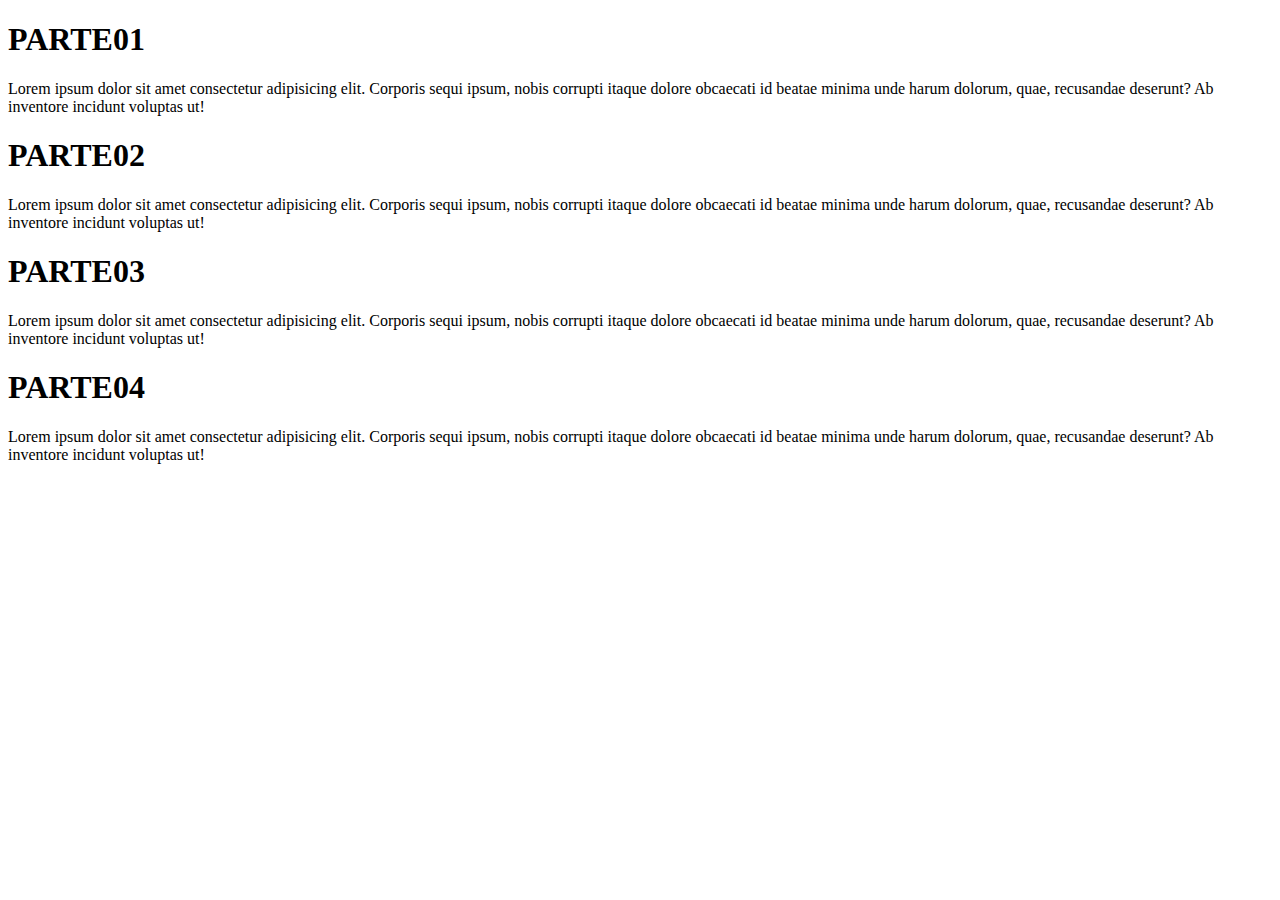
==== index.html @ 21c2f1d8 "troca" ====
<!DOCTYPE html>
<html lang="pt-br">
<head>
  <meta charset="UTF-8">
  <meta name="viewport" content="width=device-width, initial-scale=1.0">
    <link rel="stylesheet" href="css/maquiagem.css">
    <link rel="stylesheet" href="css/bootstrap.css">
  <title>PáginaGIT</title>
</head>
<body>
<div class="container-fluid">
        
        <div class="row">
            <div class="col-md-3 col-sm-12 col-lg-6 cor1 border border-danger mt-sm-2 mt-md-0">
                <h1>PARTE01</h1>
                
                <p class="text-justify">Lorem ipsum dolor sit amet consectetur
                 adipisicing elit. Corporis sequi ipsum, nobis corrupti
                itaque dolore obcaecati id beatae minima unde harum dolorum, 
                quae, recusandae deserunt? Ab inventore incidunt voluptas ut!</p>
            </div>
            <div class="col-md-3 col-sm-12 col-lg-6 cor2 border border-danger">
                <h1>PARTE02</h1>
                
                <p class="text-justify">Lorem ipsum dolor sit amet consectetur
                    adipisicing elit. Corporis sequi ipsum, nobis corrupti
                   itaque dolore obcaecati id beatae minima unde harum dolorum, 
                   quae, recusandae deserunt? Ab inventore incidunt voluptas ut!</p>
            </div>
            <div class="col-md-3 col-sm-12 col-lg-6 cor1 border border-danger">
                <h1>PARTE03</h1>
                
                <p class="text-justify">Lorem ipsum dolor sit amet consectetur
                    adipisicing elit. Corporis sequi ipsum, nobis corrupti
                   itaque dolore obcaecati id beatae minima unde harum dolorum, 
                   quae, recusandae deserunt? Ab inventore incidunt voluptas ut!</p>
            </div>
            <div class="col-md-3 col-sm-12 col-lg-6 cor2 border border-danger">
                <h1>PARTE04</h1>
                
                <p class="text-justify">Lorem ipsum dolor sit amet consectetur
                    adipisicing elit. Corporis sequi ipsum, nobis corrupti
                   itaque dolore obcaecati id beatae minima unde harum dolorum, 
                   quae, recusandae deserunt? Ab inventore incidunt voluptas ut!</p>
            </div>
        </div>
    </div>
</body>
</html>
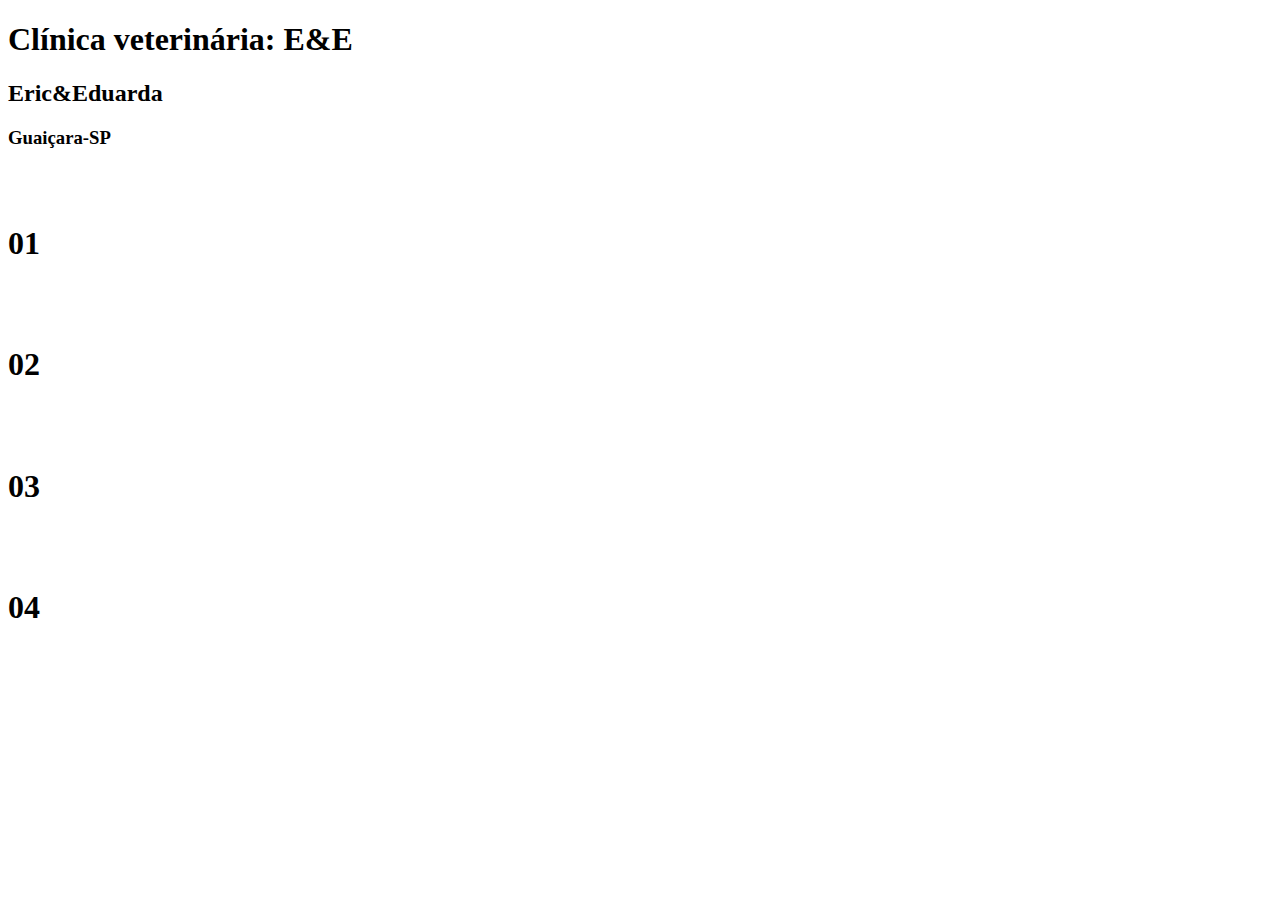
==== commit 8b9ea638: "alterado" ====
--- a/index.html
+++ b/index.html
@@ -8,42 +8,22 @@
   <title>PáginaGIT</title>
 </head>
 <body>
-<div class="container-fluid">
-        
-        <div class="row">
-            <div class="col-md-3 col-sm-12 col-lg-6 cor1 border border-danger mt-sm-2 mt-md-0">
-                <h1>PARTE01</h1>
-                
-                <p class="text-justify">Lorem ipsum dolor sit amet consectetur
-                 adipisicing elit. Corporis sequi ipsum, nobis corrupti
-                itaque dolore obcaecati id beatae minima unde harum dolorum, 
-                quae, recusandae deserunt? Ab inventore incidunt voluptas ut!</p>
-            </div>
-            <div class="col-md-3 col-sm-12 col-lg-6 cor2 border border-danger">
-                <h1>PARTE02</h1>
-                
-                <p class="text-justify">Lorem ipsum dolor sit amet consectetur
-                    adipisicing elit. Corporis sequi ipsum, nobis corrupti
-                   itaque dolore obcaecati id beatae minima unde harum dolorum, 
-                   quae, recusandae deserunt? Ab inventore incidunt voluptas ut!</p>
-            </div>
-            <div class="col-md-3 col-sm-12 col-lg-6 cor1 border border-danger">
-                <h1>PARTE03</h1>
-                
-                <p class="text-justify">Lorem ipsum dolor sit amet consectetur
-                    adipisicing elit. Corporis sequi ipsum, nobis corrupti
-                   itaque dolore obcaecati id beatae minima unde harum dolorum, 
-                   quae, recusandae deserunt? Ab inventore incidunt voluptas ut!</p>
-            </div>
-            <div class="col-md-3 col-sm-12 col-lg-6 cor2 border border-danger">
-                <h1>PARTE04</h1>
-                
-                <p class="text-justify">Lorem ipsum dolor sit amet consectetur
-                    adipisicing elit. Corporis sequi ipsum, nobis corrupti
-                   itaque dolore obcaecati id beatae minima unde harum dolorum, 
-                   quae, recusandae deserunt? Ab inventore incidunt voluptas ut!</p>
+<div class="jumbotron">
+        <h1 class="text-center text-white">Clínica veterinária: E&E</h1>
+        <h2 class="text-white">Eric&Eduarda</h2>
+        <h3 class="text-white">Guaiçara-SP</h3>
+        <br><br/>
+    </div>
+
+
+        <div class="container-fluid">
+            <div class="row">
+                <div class="col-md-2 bg-secondary" style="height: 100px;"><h1>01</h1></div>
+                <div class="col-md-2 bg-primary" style="height: 100px;" ><h1>02</h1></div>
+                <div class="col-md-2 bg-secondary" style="height: 100px;"><h1>03</h1></div>
+                <div class="col-md-2 bg-primary"style="height: 100px;" ><h1>04</h1></div>
             </div>
         </div>
-    </div>
+        
 </body>
 </html>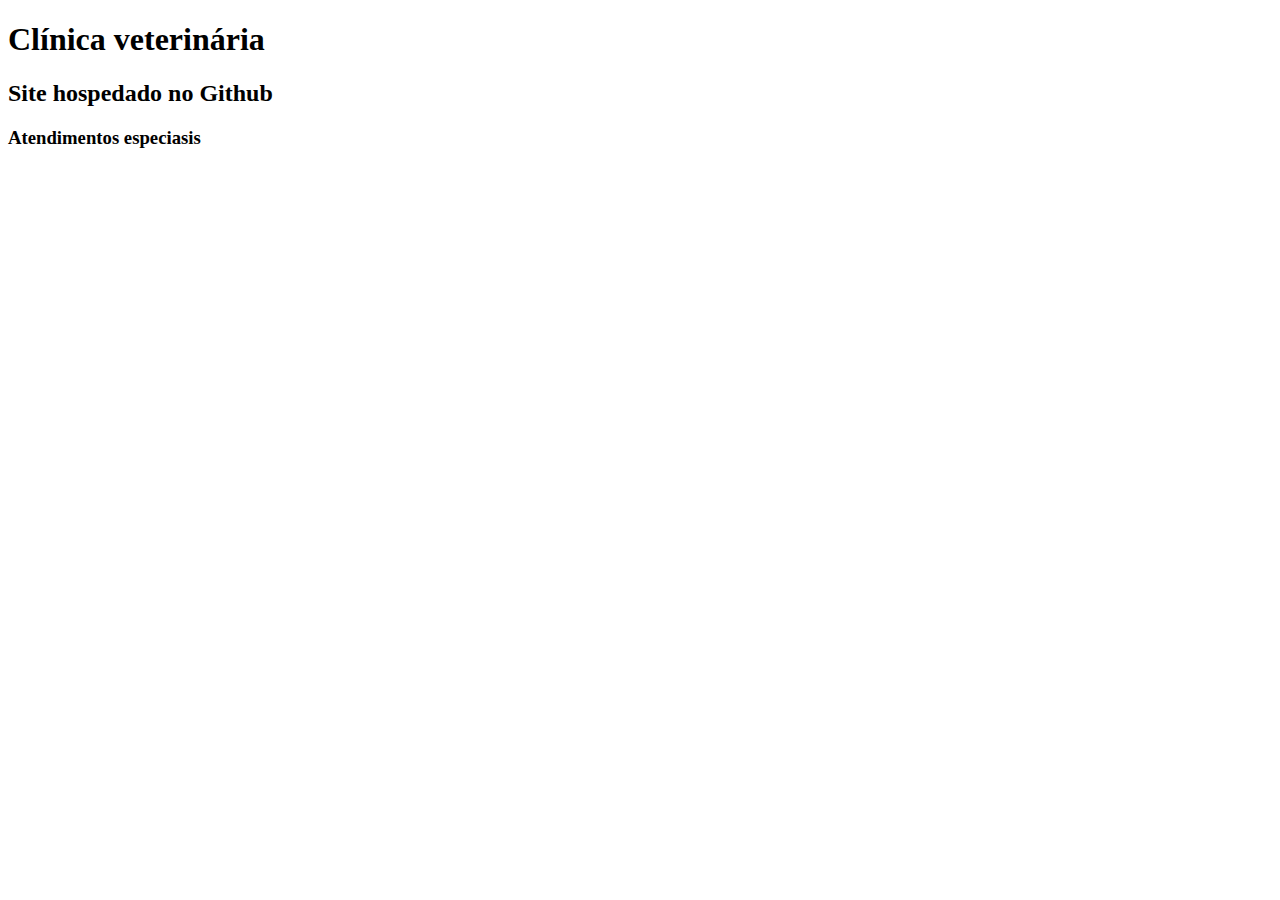
==== commit b41d266d: "css" ====
--- a/index.html
+++ b/index.html
@@ -9,21 +9,11 @@
 </head>
 <body>
 <div class="jumbotron">
-        <h1 class="text-center text-white">Clínica veterinária: E&E</h1>
-        <h2 class="text-white">Eric&Eduarda</h2>
-        <h3 class="text-white">Guaiçara-SP</h3>
+        <h1 class="text-center text-white">Clínica veterinária</h1>
+        <h2 class="text-white">Site hospedado no Github</h2>
+        <h3 class="text-white">Atendimentos especiasis</h3>
         <br><br/>
     </div>
 
-
-        <div class="container-fluid">
-            <div class="row">
-                <div class="col-md-2 bg-secondary" style="height: 100px;"><h1>01</h1></div>
-                <div class="col-md-2 bg-primary" style="height: 100px;" ><h1>02</h1></div>
-                <div class="col-md-2 bg-secondary" style="height: 100px;"><h1>03</h1></div>
-                <div class="col-md-2 bg-primary"style="height: 100px;" ><h1>04</h1></div>
-            </div>
-        </div>
-        
 </body>
 </html>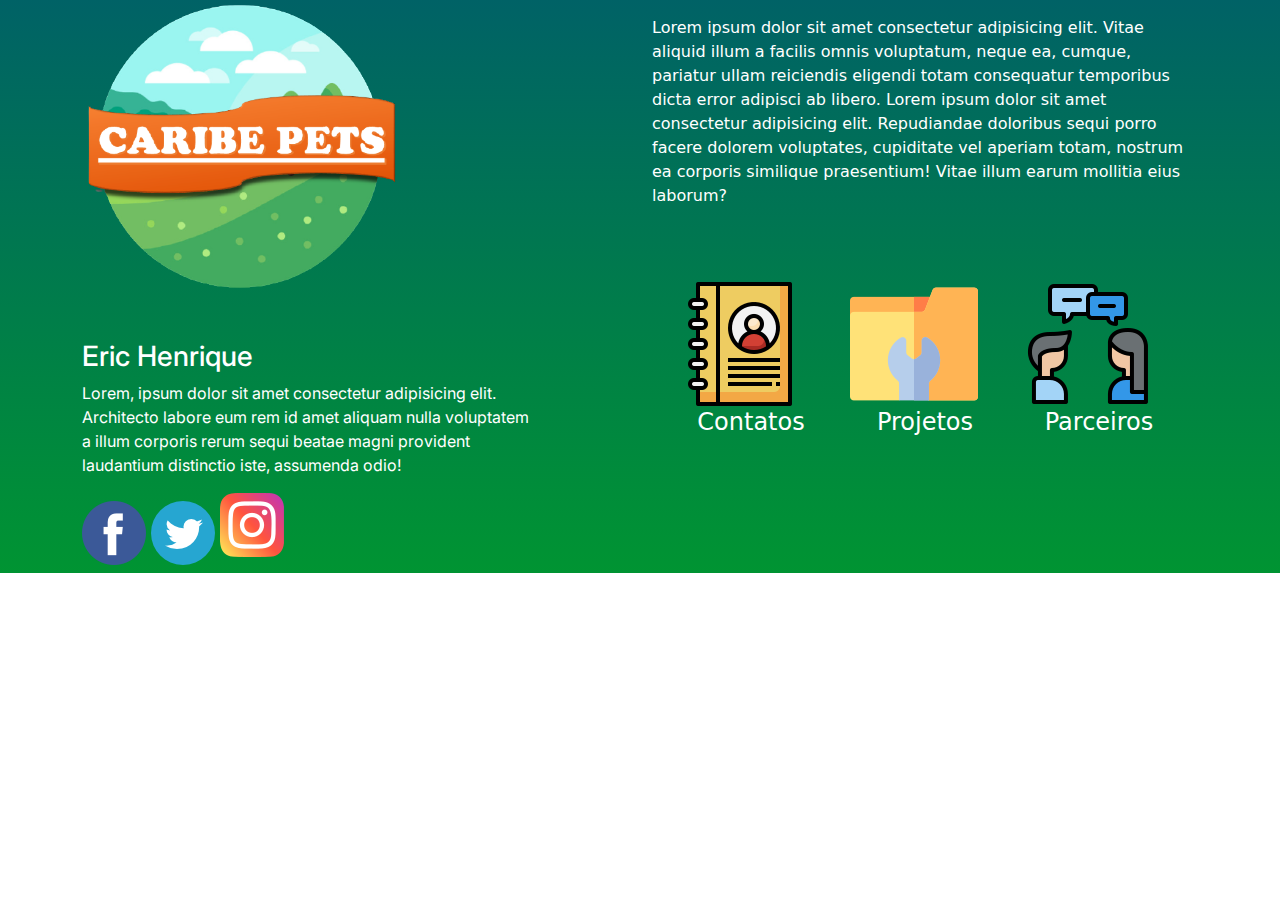
==== commit b6c4b865: "site alterado" ====
--- a/index.html
+++ b/index.html
@@ -1,19 +1,71 @@
 <!DOCTYPE html>
 <html lang="pt-br">
 <head>
-  <meta charset="UTF-8">
-  <meta name="viewport" content="width=device-width, initial-scale=1.0">
-    <link rel="stylesheet" href="css/maquiagem.css">
-    <link rel="stylesheet" href="css/bootstrap.css">
-  <title>PáginaGIT</title>
+    <meta charset="UTF-8">
+    <meta http-equiv="X-UA-Compatible" content="IE=edge">
+    <meta name="viewport" content="width=device-width, initial-scale=1.0">
+    <title>CaribePets</title>
+    <link rel="stylesheet" href="Project_git_PW/css/bootstrap.css">
+    <link rel="stylesheet" href="Project_git_PW/css/estilo2.css">
+    
 </head>
 <body>
-<div class="jumbotron">
-        <h1 class="text-center text-white">Clínica veterinária</h1>
-        <h2 class="text-white">Site hospedado no Github</h2>
-        <h3 class="text-white">Atendimentos especiasis</h3>
-        <br><br/>
+    <div class="jumbotron jumbotron-fluid editar_jum">
+        <div class="container">
+            <div class="row justify-content-center">
+                <div class="co-12 col-sm-4 col-md-5">
+                    <img src="Project_git_PW/img/logo03.png" class="logo">
+                    <h3 class="texto">Eric Henrique</h3>
+                    <p class="texto">Lorem, ipsum dolor sit amet consectetur adipisicing elit. Architecto labore eum rem id amet aliquam nulla voluptatem a illum corporis rerum sequi beatae magni provident laudantium distinctio iste, assumenda odio!</p>
+                    <img src="Project_git_PW/img/facebook (3).png" class="redes">
+                    <img src="Project_git_PW/img/twitter.png" class="redes ml-3 mr-3">
+                    <img src="Project_git_PW/img/instagram.png" class="redes mb-sm-3">
+                </div>
+                <div class="col-12 col-sm-8 offset-md-1 col-md-6 mt-sm-3">
+                    <h3 class="editar text-white mt-sm-3 ">Sobre o Caribe e sobre min:</h3>
+                    <p class="text-white text-justify">Lorem ipsum dolor sit amet consectetur adipisicing elit. Vitae aliquid illum a facilis omnis voluptatum, neque ea, cumque, pariatur ullam reiciendis eligendi totam consequatur temporibus dicta error adipisci ab libero. Lorem ipsum dolor sit amet consectetur adipisicing elit. Repudiandae doloribus sequi porro facere dolorem voluptates, cupiditate vel aperiam totam, nostrum ea corporis similique praesentium! Vitae illum earum mollitia eius laborum?</p>
+
+                    <div class="container-fluid mt-2 mt-sm-3 mt-md-5">
+                        <div class="row mt-sm-3 edit_row">
+                            <div class="col-12 col-sm-4 col-md-4">
+                                <img class="img-fluid mt-2 mt-sm-3 mt-md-4" src="Project_git_PW/img/contato.png" alt="">
+                                <a onclick="acao()"><h4 class="text-center text-white">Contatos</h4></a>
+                            </div>
+
+                            <div class="col-12 col-sm-4 col-md-4">
+                                <img class="img-fluid mt-2 mt-sm-3 mt-md-4" src="Project_git_PW/img/definicoes.png" alt="">
+                                <a onclick="acao()"><h4 class="text-center text-white">Projetos</h4></a>
+                            </div>
+
+                            <div class="col-12 col-sm-4 col-md-4">
+                                <img class="img-fluid mt-2 mt-sm-3 mt-md-4" src="Project_git_PW/img/conversacao.png" alt="">
+                                <a onclick="acao()"><h4 class="text-center text-white">Parceiros</h4></a>
+                                
+                            </div>
+                        </div>
+                    </div>
+                </div>
+            </div>
+        </div>
     </div>
 
+    <div class="modal"  role="dialog">
+        <div class="modal-dialog">
+          <div class="modal-content">
+            <div class="modal-header">
+              <h5 class="modal-title">Modal title</h5>
+              <button type="button" class="btn-close" data-bs-dismiss="modal" aria-label="Close"></button>
+            </div>
+            <div class="modal-body">
+              <p>Modal body text goes here.</p>
+            </div>
+            <div class="modal-footer">
+              <button type="button" onclick="fechar()" class="btn btn-secondary" data-bs-dismiss="modal">Close</button>
+            </div>
+          </div>
+        </div>
+      </div>
+<script src="Project_git_PW/js/jquery-3.6.0.js"></script>
+<script src="Project_git_PW/js/teste.js"></script>
 </body>
 </html>--- a/Project_git_PW/css/estilo2.css
+++ b/Project_git_PW/css/estilo2.css
@@ -0,0 +1,38 @@
+@import url('https://fonts.googleapis.com/css2?family=Inter:wght@300;700&display=swap');
+
+.jumbotron{
+    background: linear-gradient(rgb(0, 98, 102), rgb(0, 148, 50));
+}
+
+.logo{
+    width: 20rem;
+    height: auto;
+    margin-bottom: 3rem;
+}
+
+.redes{
+    width: 4rem;
+    height: auto;
+}
+.texto{
+    font-family: 'Inter', sans-serif;
+    color: white;
+}
+
+.modal{
+    display: none;
+}
+
+@media (min-width: 991.98px) { 
+
+    .editar {
+        display: none;
+      }
+ }
+
+
+@media (min-width: 1199.98px) { 
+    .editar {
+        display: none;
+    }
+} 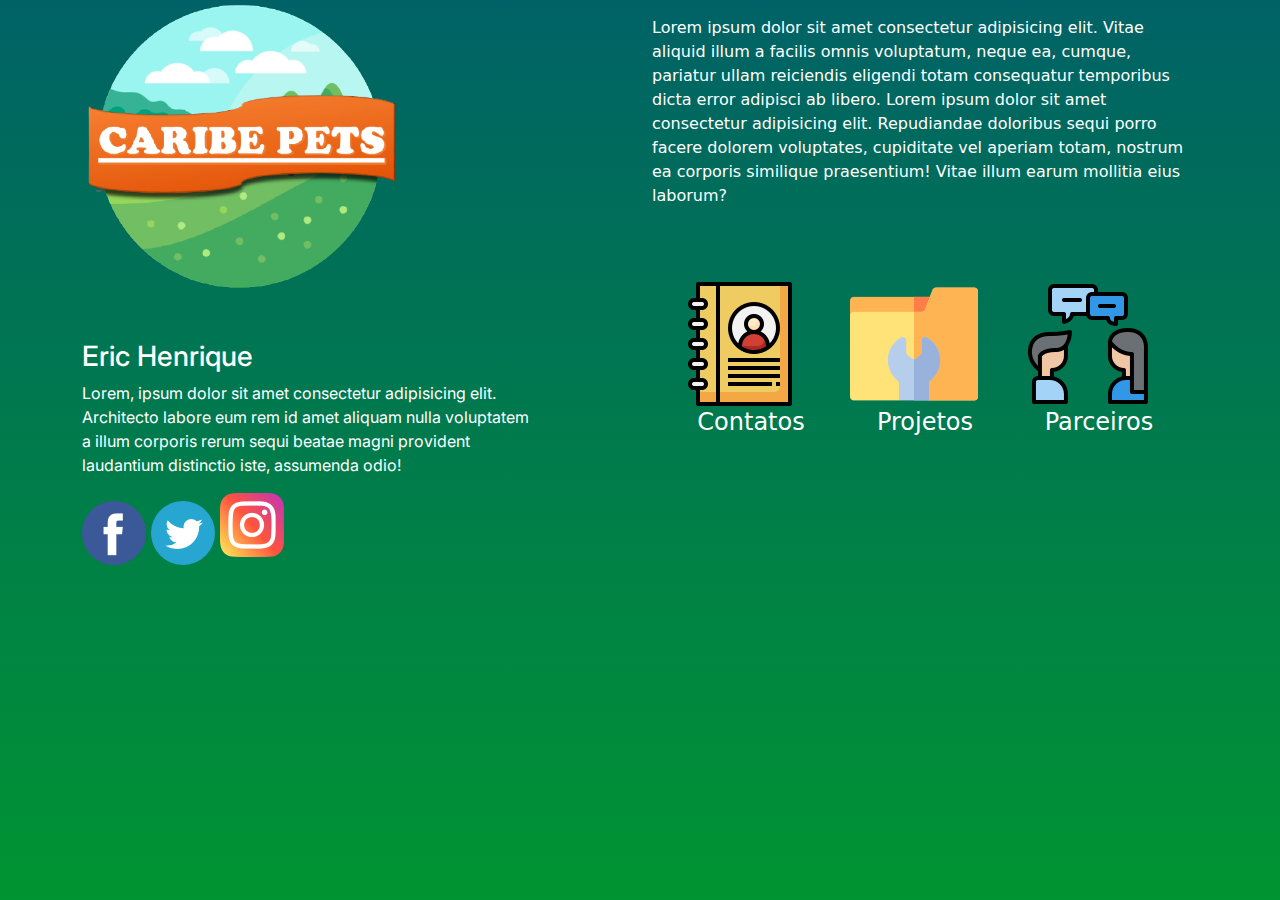
==== commit 576458f7: "bla" ====
--- a/index.html
+++ b/index.html
@@ -10,7 +10,7 @@
     
 </head>
 <body>
-    <div class="jumbotron jumbotron-fluid editar_jum">
+    <div class="jumbotron jumbotron-fluid bg-transparent">
         <div class="container">
             <div class="row justify-content-center">
                 <div class="co-12 col-sm-4 col-md-5">
--- a/Project_git_PW/css/estilo2.css
+++ b/Project_git_PW/css/estilo2.css
@@ -1,7 +1,8 @@
 @import url('https://fonts.googleapis.com/css2?family=Inter:wght@300;700&display=swap');
 
-.jumbotron{
+body{
     background: linear-gradient(rgb(0, 98, 102), rgb(0, 148, 50));
+    height: 100vh;
 }
 
 .logo{
